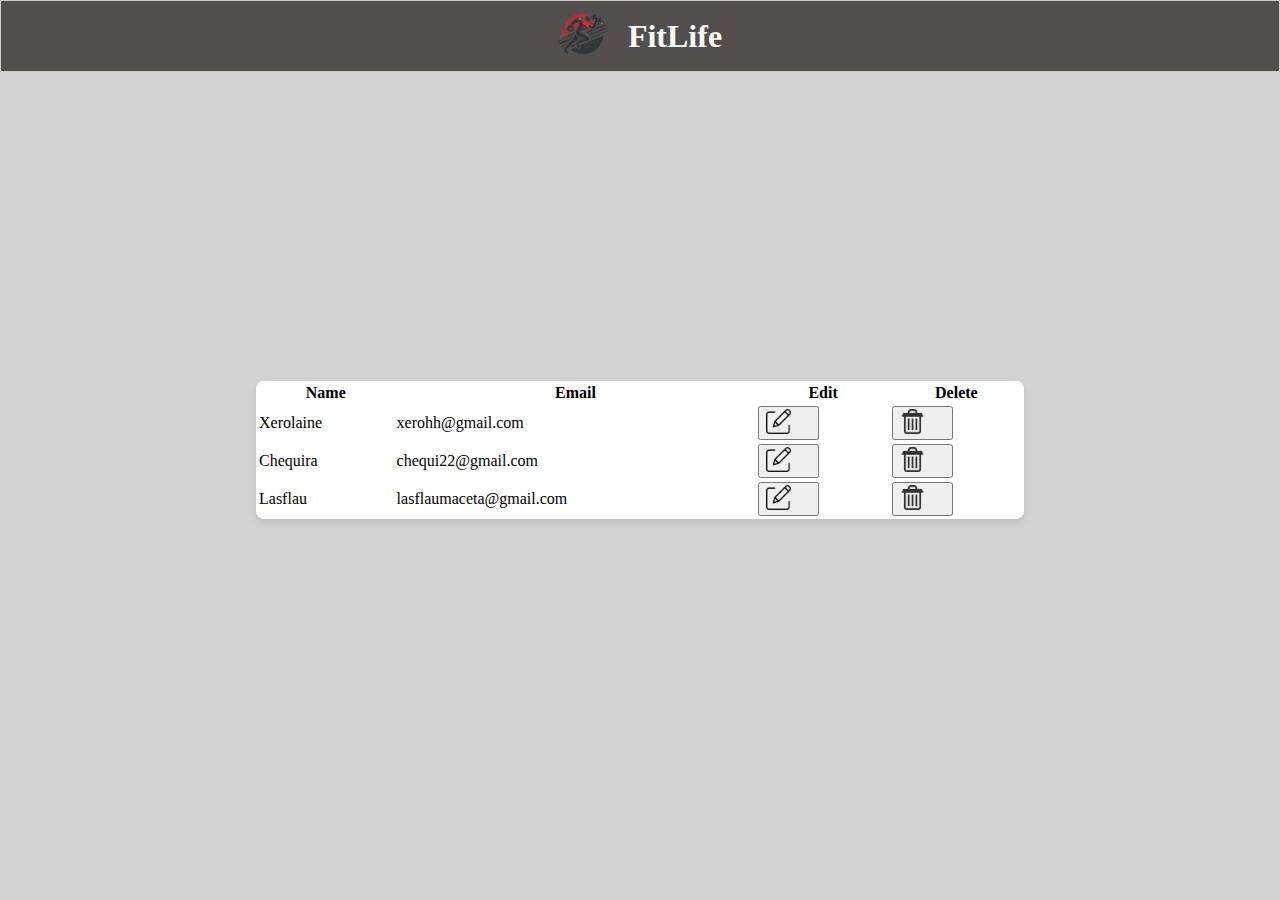
==== infraestructure/pages/adm-page.html @ 776e41b8 "Atividade 8 - nesta atividade foi desenvolvida a tela de login junto as validacoes dos campos e o en" ====
<!DOCTYPE html>
<html lang="en">
<head>
    <meta charset="UTF-8">
    <meta name="viewport" content="width=device-width, initial-scale=1.0">
    <title>ADM</title>
    <link rel="stylesheet" href="../assets/css/adm.css">
</head>
<body>

  <header>
    <!-- Cabeçalho da página, que contém logo e título do site -->
    <div>
        <img src="../assets/images/logo-site.png" alt="logo" class="logo"> <!-- Logo do site com classe "logo" para estilização -->
    </div>
    <span> <h1>FitLife</h1> </span> <!-- Título do site dentro de um span para controle de layout -->
  </header>

  <table class="tg">
    <thead>
      <!-- Cabeçalho da tabela contendo os nomes das colunas -->
      <tr>
        <th class="tg-0pky">Name</th> <!-- Coluna para exibir o nome dos usuários -->
        <th class="tg-0pky">Email</th> <!-- Coluna para exibir o email dos usuários -->
        <th class="tg-0pky">Edit</th> <!-- Coluna para o botão de edição -->
        <th class="tg-0pky">Delete</th> <!-- Coluna para o botão de exclusão -->
      </tr>
    </thead>
    <tbody>
      <!-- Primeira linha de dados da tabela -->
      <tr>
        <td class="tg-0pky">Xerolaine</td> <!-- Nome do usuário -->
        <td class="tg-0pky">xerohh@gmail.com</td> <!-- Email do usuário -->
        <td class="tg-0pky"> 
          <button> 
            <img src="../assets/icons/editar.png" alt="edit"> <!-- Botão com imagem para editar o registro do usuário -->
          </button>
        </td>
        <td class="tg-0pky"> 
          <button>  
            <img src="../assets/icons/delete.png" alt="delete"> <!-- Botão com imagem para deletar o registro do usuário -->
          </button>
        </td>
      </tr>
      <!-- Segunda linha de dados da tabela -->
      <tr>
        <td class="tg-0pky">Chequira</td> <!-- Nome do usuário -->
        <td class="tg-0pky">chequi22@gmail.com</td> <!-- Email do usuário -->
        <td class="tg-0pky"> 
          <button> 
            <img src="../assets/icons/editar.png" alt="edit"> <!-- Botão com imagem para editar o registro do usuário -->
          </button> 
        </td>
        <td class="tg-0pky"> 
          <button> 
            <img src="../assets/icons/delete.png" alt="delete"> <!-- Botão com imagem para deletar o registro do usuário -->
          </button> 
        </td>
      </tr>
      <!-- Terceira linha de dados da tabela -->
      <tr>
        <td class="tg-0pky">Lasflau</td> <!-- Nome do usuário -->
        <td class="tg-0pky">lasflaumaceta@gmail.com</td> <!-- Email do usuário -->
        <td class="tg-0pky"> 
          <button> 
            <img src="../assets/icons/editar.png" alt="edit"> <!-- Botão com imagem para editar o registro do usuário -->
          </button> 
        </td>
        <td class="tg-0pky"> 
          <button> 
            <img src="../assets/icons/delete.png" alt="delete"> <!-- Botão com imagem para deletar o registro do usuário -->
          </button> 
        </td>
      </tr>
    </tbody>
  </table>  
    
</body>
</html>
---- infraestructure/assets/css/adm.css ----
header {
  padding: 20px; /* Espaçamento interno do cabeçalho */
  background-color: #444040; /* Cor de fundo do cabeçalho */
  color: white; /* Cor do texto no cabeçalho */
  opacity: 0.9; /* Define a transparência do cabeçalho */
  display: flex; /* Exibe itens em linha no cabeçalho */
  height: 30px; /* Ajuste a altura conforme necessário */
  border: 1px solid #ccc; /* Bordas */
  position: fixed; /* Torna o cabeçalho fixo no topo da página */
  top: 0; /* Posiciona o cabeçalho no topo */
  left: 0; /* Alinha à esquerda */
  right: 0; /* Alinha à direita */
  z-index: 1000; /* Coloca o cabeçalho acima de outros elementos */
}

.logo {
  width: 50px; /* Largura da imagem do logo */
  margin-right: 20px; /* Espaçamento entre a logo e o nome */
}

body header {
  /* Centraliza o conteúdo do header horizontal e verticalmente */
  justify-content: center; /* Alinha o conteúdo do header ao centro no eixo horizontal */
  align-items: center; /* Alinha o conteúdo do header ao centro no eixo vertical */
}

body {
  background-color: lightgray; /* Define a cor de fundo da página como cinza claro */
  display: flex; /* Define um layout flex para centralizar o conteúdo */
  justify-content: center; /* Centraliza o conteúdo ao centro no eixo horizontal */
  align-items: center; /* Centraliza o conteúdo ao centro no eixo vertical */
  height: 100vh; /* Define a altura da página como 100% da altura da janela de visualização */
  margin: 0; /* Remove a margem padrão do body */
}


.tg {
  width: 60%; /* Defina uma largura para a tabela */
  background-color: white; /* Cor de fundo para a tabela */
  box-shadow: 0px 4px 8px rgba(0, 0, 0, 0.1); /* Adiciona sombra para destaque */
  border-radius: 8px; /* Cantos arredondados */
}

img {
  width: 25px; /* Define a largura das imagens como 25 pixels */
  margin-right: 20px; /* Adiciona uma margem direita de 20 pixels para espaçar a imagem do conteúdo adjacente */
}
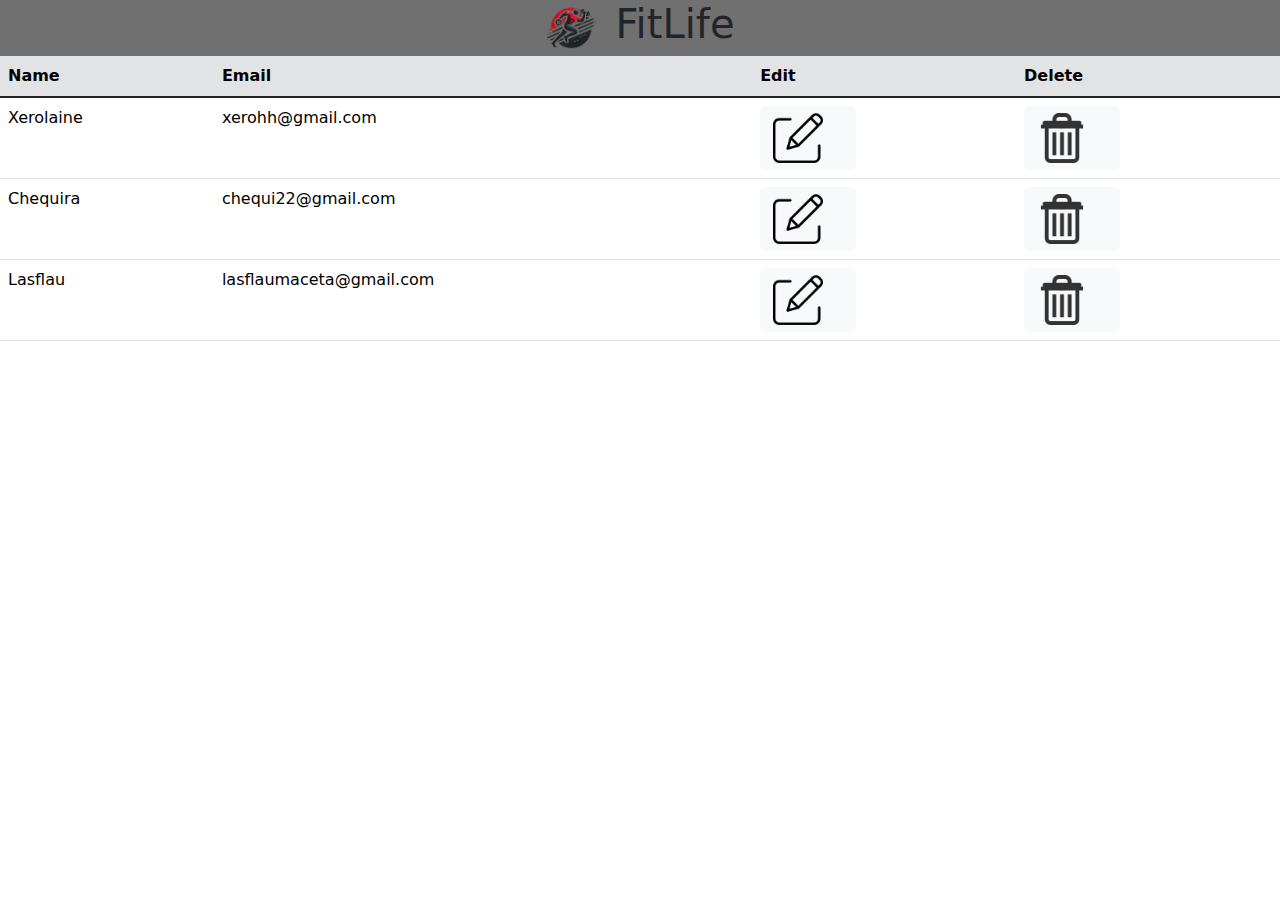
==== commit 8c2ba760: "Atividade 10 - Utilização do Bootstrap nas páginas: index, home e página do administrador." ====
--- a/infraestructure/pages/adm-page.html
+++ b/infraestructure/pages/adm-page.html
@@ -1,79 +1,85 @@
 <!DOCTYPE html>
 <html lang="en">
 <head>
-    <meta charset="UTF-8">
-    <meta name="viewport" content="width=device-width, initial-scale=1.0">
-    <title>ADM</title>
-    <link rel="stylesheet" href="../assets/css/adm.css">
+    <meta charset="UTF-8"> <!-- Define a codificação de caracteres como UTF-8 -->
+    <meta name="viewport" content="width=device-width, initial-scale=1.0"> <!-- Define a responsividade da página para diferentes tamanhos de tela -->
+    <title>ADM</title> <!-- Título da página, que aparece na aba do navegador -->
+    <link rel="stylesheet" href="../assets/css/adm.css"> <!-- Vincula o arquivo CSS externo para estilização da página -->
+    <link href="https://cdn.jsdelivr.net/npm/bootstrap@5.3.3/dist/css/bootstrap.min.css" rel="stylesheet" integrity="sha384-QWTKZyjpPEjISv5WaRU9OFeRpok6YctnYmDr5pNlyT2bRjXh0JMhjY6hW+ALEwIH" crossorigin="anonymous"> <!-- Importa o Bootstrap para utilizar os componentes pré-estilizados -->
 </head>
 <body>
 
-  <header>
+  <header class="hdr-custom">
     <!-- Cabeçalho da página, que contém logo e título do site -->
     <div>
-        <img src="../assets/images/logo-site.png" alt="logo" class="logo"> <!-- Logo do site com classe "logo" para estilização -->
+        <img src="../assets/images/logo-site.png" alt="logo" class="logo img-fluid"> <!-- Logo do site, com classe "logo" para estilização e "img-fluid" para tornar a imagem responsiva -->
     </div>
-    <span> <h1>FitLife</h1> </span> <!-- Título do site dentro de um span para controle de layout -->
+    <span> <h1>FitLife</h1> </span> <!-- Título do site, exibido ao lado da logo -->
   </header>
 
-  <table class="tg">
-    <thead>
-      <!-- Cabeçalho da tabela contendo os nomes das colunas -->
-      <tr>
-        <th class="tg-0pky">Name</th> <!-- Coluna para exibir o nome dos usuários -->
-        <th class="tg-0pky">Email</th> <!-- Coluna para exibir o email dos usuários -->
-        <th class="tg-0pky">Edit</th> <!-- Coluna para o botão de edição -->
-        <th class="tg-0pky">Delete</th> <!-- Coluna para o botão de exclusão -->
-      </tr>
-    </thead>
-    <tbody>
-      <!-- Primeira linha de dados da tabela -->
-      <tr>
-        <td class="tg-0pky">Xerolaine</td> <!-- Nome do usuário -->
-        <td class="tg-0pky">xerohh@gmail.com</td> <!-- Email do usuário -->
-        <td class="tg-0pky"> 
-          <button> 
-            <img src="../assets/icons/editar.png" alt="edit"> <!-- Botão com imagem para editar o registro do usuário -->
-          </button>
-        </td>
-        <td class="tg-0pky"> 
-          <button>  
-            <img src="../assets/icons/delete.png" alt="delete"> <!-- Botão com imagem para deletar o registro do usuário -->
-          </button>
-        </td>
-      </tr>
-      <!-- Segunda linha de dados da tabela -->
-      <tr>
-        <td class="tg-0pky">Chequira</td> <!-- Nome do usuário -->
-        <td class="tg-0pky">chequi22@gmail.com</td> <!-- Email do usuário -->
-        <td class="tg-0pky"> 
-          <button> 
-            <img src="../assets/icons/editar.png" alt="edit"> <!-- Botão com imagem para editar o registro do usuário -->
-          </button> 
-        </td>
-        <td class="tg-0pky"> 
-          <button> 
-            <img src="../assets/icons/delete.png" alt="delete"> <!-- Botão com imagem para deletar o registro do usuário -->
-          </button> 
-        </td>
-      </tr>
-      <!-- Terceira linha de dados da tabela -->
-      <tr>
-        <td class="tg-0pky">Lasflau</td> <!-- Nome do usuário -->
-        <td class="tg-0pky">lasflaumaceta@gmail.com</td> <!-- Email do usuário -->
-        <td class="tg-0pky"> 
-          <button> 
-            <img src="../assets/icons/editar.png" alt="edit"> <!-- Botão com imagem para editar o registro do usuário -->
-          </button> 
-        </td>
-        <td class="tg-0pky"> 
-          <button> 
-            <img src="../assets/icons/delete.png" alt="delete"> <!-- Botão com imagem para deletar o registro do usuário -->
-          </button> 
-        </td>
-      </tr>
-    </tbody>
-  </table>  
+  <div class="table-responsive">
+    <!-- Seção que torna a tabela responsiva, permitindo o scroll horizontal em telas pequenas -->
+    <table class="table">
+      <thead>
+        <!-- Cabeçalho da tabela contendo os nomes das colunas -->
+        <tr class="table-secondary">
+          <th scope="col">Name</th> <!-- Coluna para exibir o nome dos usuários -->
+          <th scope="col">Email</th> <!-- Coluna para exibir o email dos usuários -->
+          <th scope="col">Edit</th> <!-- Coluna para o botão de edição -->
+          <th scope="col">Delete</th> <!-- Coluna para o botão de exclusão -->
+        </tr>
+      </thead>
+      <tbody class="table-group-divider">
+        <!-- Corpo da tabela com os dados dos usuários -->
+        <!-- Primeira linha de dados da tabela -->
+        <tr>
+          <td scope="row">Xerolaine</td> <!-- Nome do usuário -->
+          <td scope="row">xerohh@gmail.com</td> <!-- Email do usuário -->
+          <td scope="row"> 
+            <button class="btn btn-light">  
+              <img src="../assets/icons/editar.png" alt="edit" class="logo img-fluid"> <!-- Botão com imagem para editar o registro do usuário -->
+            </button>
+          </td>
+          <td scope="row"> 
+            <button class="btn btn-light">  
+              <img src="../assets/icons/delete.png" alt="delete" class="logo img-fluid"> <!-- Botão com imagem para deletar o registro do usuário -->
+            </button>
+          </td>
+        </tr>
+        <!-- Segunda linha de dados da tabela -->
+        <tr>
+          <td scope="row">Chequira</td> <!-- Nome do usuário -->
+          <td scope="row">chequi22@gmail.com</td> <!-- Email do usuário -->
+          <td scope="row"> 
+            <button class="btn btn-light"> 
+              <img src="../assets/icons/editar.png" alt="edit" class="logo img-fluid"> <!-- Botão de edição -->
+            </button> 
+          </td>
+          <td scope="row"> 
+            <button class="btn btn-light"> 
+              <img src="../assets/icons/delete.png" alt="delete" class="logo img-fluid"> <!-- Botão de exclusão -->
+            </button> 
+          </td>
+        </tr>
+        <!-- Terceira linha de dados da tabela -->
+        <tr>
+          <td scope="row">Lasflau</td> <!-- Nome do usuário -->
+          <td scope="row">lasflaumaceta@gmail.com</td> <!-- Email do usuário -->
+          <td scope="row"> 
+            <button class="btn btn-light"> 
+              <img src="../assets/icons/editar.png" alt="edit" class="logo img-fluid"> <!-- Botão de edição -->
+            </button> 
+          </td>
+          <td scope="row"> 
+            <button class="btn btn-light"> 
+              <img src="../assets/icons/delete.png" alt="delete" class="logo img-fluid"> <!-- Botão de exclusão -->
+            </button> 
+          </td>
+        </tr>
+      </tbody>
+    </table>
+  </div>
     
+  <script src="https://cdn.jsdelivr.net/npm/bootstrap@5.3.3/dist/js/bootstrap.bundle.min.js" integrity="sha384-YvpcrYf0tY3lHB60NNkmXc5s9fDVZLESaAA55NDzOxhy9GkcIdslK1eN7N6jIeHz" crossorigin="anonymous"></script>
 </body>
 </html>--- a/infraestructure/assets/css/adm.css
+++ b/infraestructure/assets/css/adm.css
@@ -1,16 +1,8 @@
-header {
-  padding: 20px; /* Espaçamento interno do cabeçalho */
-  background-color: #444040; /* Cor de fundo do cabeçalho */
-  color: white; /* Cor do texto no cabeçalho */
-  opacity: 0.9; /* Define a transparência do cabeçalho */
+.hdr-custom {
+  background-color: #707070; /* Define a cor de fundo do cabeçalho */
   display: flex; /* Exibe itens em linha no cabeçalho */
-  height: 30px; /* Ajuste a altura conforme necessário */
-  border: 1px solid #ccc; /* Bordas */
-  position: fixed; /* Torna o cabeçalho fixo no topo da página */
-  top: 0; /* Posiciona o cabeçalho no topo */
-  left: 0; /* Alinha à esquerda */
-  right: 0; /* Alinha à direita */
-  z-index: 1000; /* Coloca o cabeçalho acima de outros elementos */
+  align-items: center; /* Alinha verticalmente os itens no centro */
+  justify-content: center; /* Alinha os itens horizontalmente ao centro */
 }
 
 .logo {
@@ -18,31 +10,18 @@
   margin-right: 20px; /* Espaçamento entre a logo e o nome */
 }
 
-body header {
-  /* Centraliza o conteúdo do header horizontal e verticalmente */
-  justify-content: center; /* Alinha o conteúdo do header ao centro no eixo horizontal */
-  align-items: center; /* Alinha o conteúdo do header ao centro no eixo vertical */
+@media (max-width: 576px) {
+  /* extra small */
 }
 
-body {
-  background-color: lightgray; /* Define a cor de fundo da página como cinza claro */
-  display: flex; /* Define um layout flex para centralizar o conteúdo */
-  justify-content: center; /* Centraliza o conteúdo ao centro no eixo horizontal */
-  align-items: center; /* Centraliza o conteúdo ao centro no eixo vertical */
-  height: 100vh; /* Define a altura da página como 100% da altura da janela de visualização */
-  margin: 0; /* Remove a margem padrão do body */
+@media (min-width: 576px) and (max-width: 768px) {
+  /* small: Estilos para dispositivos pequenos, como tablets em modo retrato */
 }
 
-
-.tg {
-  width: 60%; /* Defina uma largura para a tabela */
-  background-color: white; /* Cor de fundo para a tabela */
-  box-shadow: 0px 4px 8px rgba(0, 0, 0, 0.1); /* Adiciona sombra para destaque */
-  border-radius: 8px; /* Cantos arredondados */
+@media (min-width: 768px) and (max-width: 991px) {
+  /* large: Estilos para dispositivos médios, como tablets em modo paisagem e alguns desktops pequenos */
 }
 
-img {
-  width: 25px; /* Define a largura das imagens como 25 pixels */
-  margin-right: 20px; /* Adiciona uma margem direita de 20 pixels para espaçar a imagem do conteúdo adjacente */
+@media (min-width: 1200px) {
+  /* extra large: Estilos para telas grandes, como desktops grandes */
 }
-
